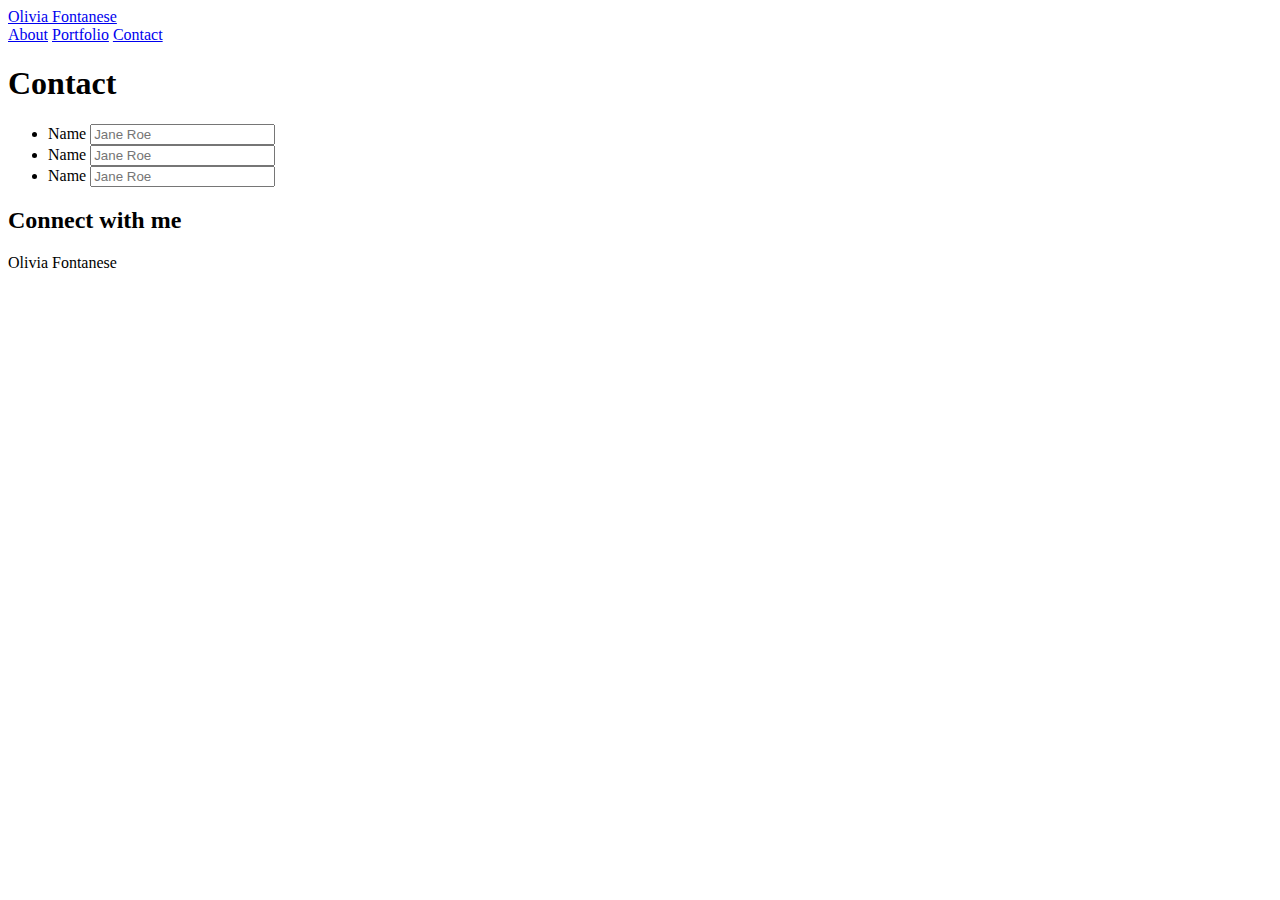
==== contact.html @ 9671197d "list items" ====
<!DOCTYPE html>
<html>
    <head>
        <title>About Olivia</title>
    </head>
    <body>
        <header id="masthead">  <!--id allows for target styling-->
            <div class="container">
            <!--link 1 to homepage-->
            <a href="index.html" id="logo">Olivia Fontanese</a>
            <!-- link 2 to homepage-->
            <!-- link 3 to portfolio-->
            <!-- link 4 to contact.html-->
            <nav>
                <a href="index.html">About</a>
                <a href="portfolio.html">Portfolio</a>
                <a href="contact.html">Contact</a>
            </nav>
            </div>
        </header>
        <div id="main-container" class="container">
        <section class="main-container">
            <h1>Contact</h1> 
            <!--Put your image source link here! -->
            <!-- unorderlised for a form-->
            <form id="contact-form">
                <ul>
                    <!-- this stuff can be found at minute 14 of the video-->
                    <li>
                        <label for="name">Name</label>
                        <input type="text" name="name" id="name" placeholder="Jane Roe" required="required">
                    </li>
                    <li>
                        <label for="name">Name</label>
                        <input type="text" name="name" id="name" placeholder="Jane Roe" required="required">
                    </li>
                    <li>
                        <label for="name">Name</label>
                        <input type="text" name="name" id="name" placeholder="Jane Roe" required="required">
                    </li>
                    
                </ul>
            </form>
            
        </section>
        <section class="sidebar">
            <div id="Connect">
                <h2>Connect with me</h2>
                <!--put github and linkedin here?or image source links-->
            </div>
        </section>
    </div>
    <footer>
        <div class="container">
            Olivia Fontanese
        </div>
    </footer>
</body>

</html>
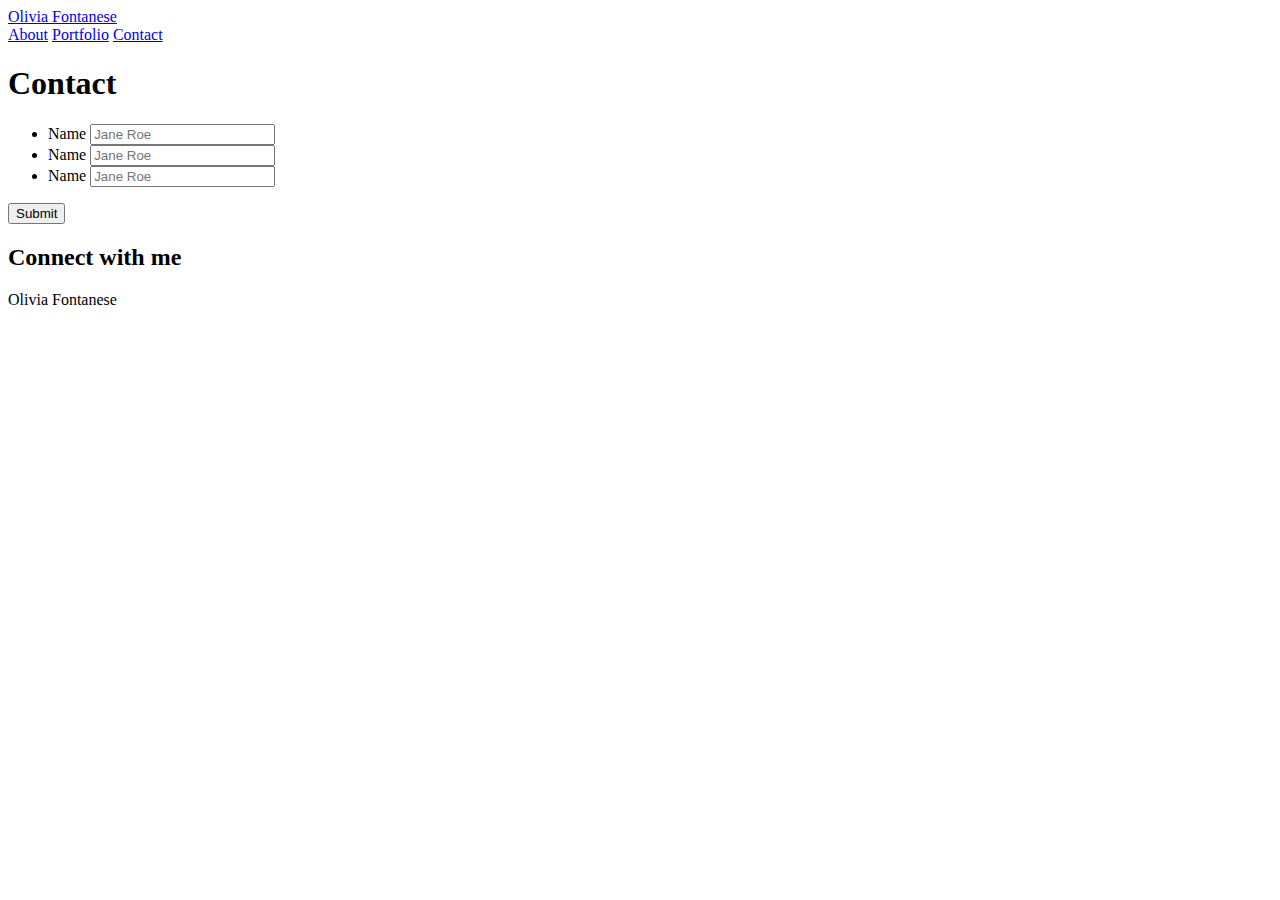
==== commit 03a40488: "not horrible!" ====
--- a/contact.html
+++ b/contact.html
@@ -40,6 +40,7 @@
                     </li>
                     
                 </ul>
+                <input type="submit" name="submit">
             </form>
             
         </section>
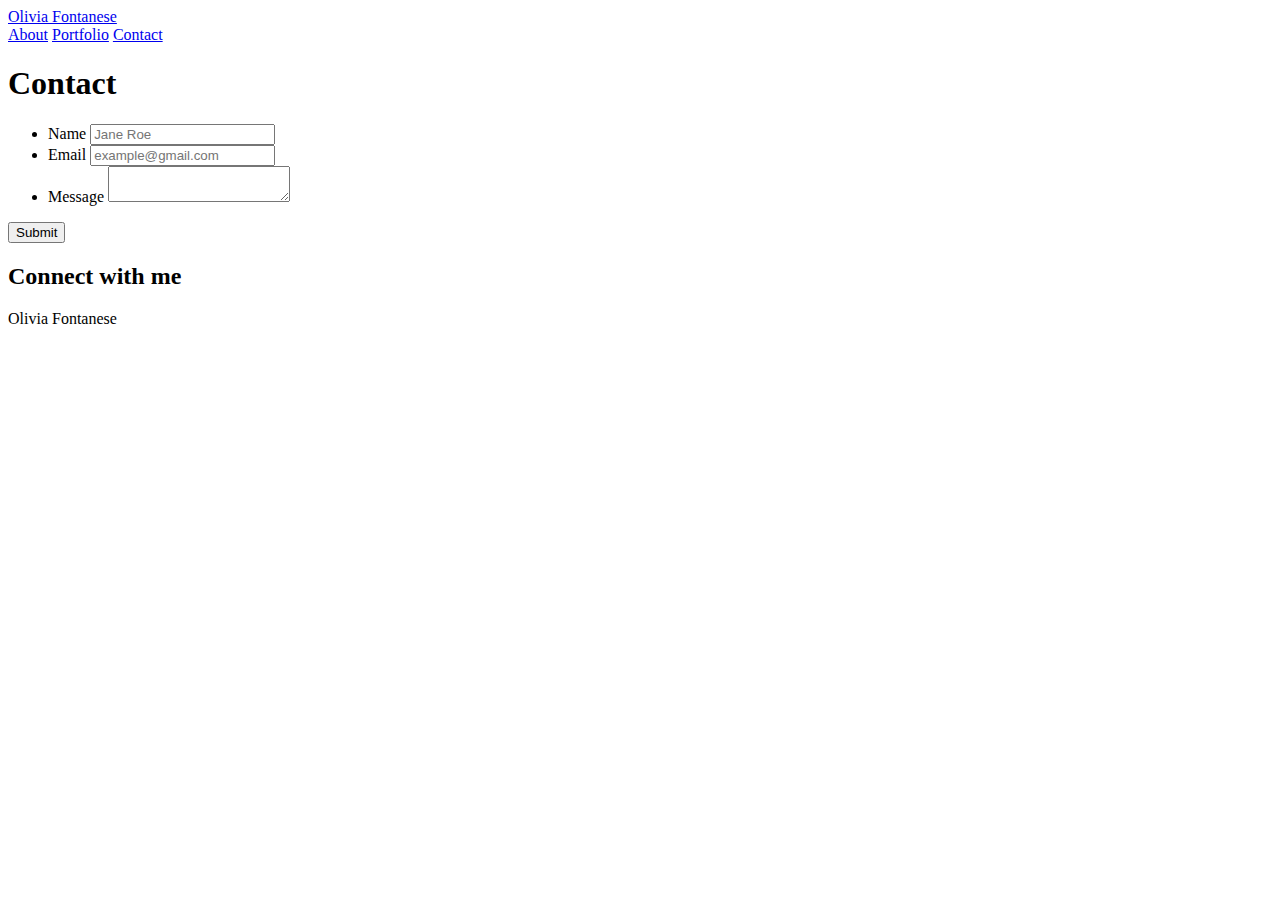
==== commit 8f1070ce: "inputs named correctly" ====
--- a/contact.html
+++ b/contact.html
@@ -31,12 +31,12 @@
                         <input type="text" name="name" id="name" placeholder="Jane Roe" required="required">
                     </li>
                     <li>
-                        <label for="name">Name</label>
-                        <input type="text" name="name" id="name" placeholder="Jane Roe" required="required">
+                        <label for="email">Email</label>
+                        <input type="text" name="email" id="email" placeholder="example@gmail.com" required="required">
                     </li>
                     <li>
-                        <label for="name">Name</label>
-                        <input type="text" name="name" id="name" placeholder="Jane Roe" required="required">
+                        <label for="message">Message</label>
+                        <textarea id="message" name="message" required="required"></textarea>
                     </li>
                     
                 </ul>
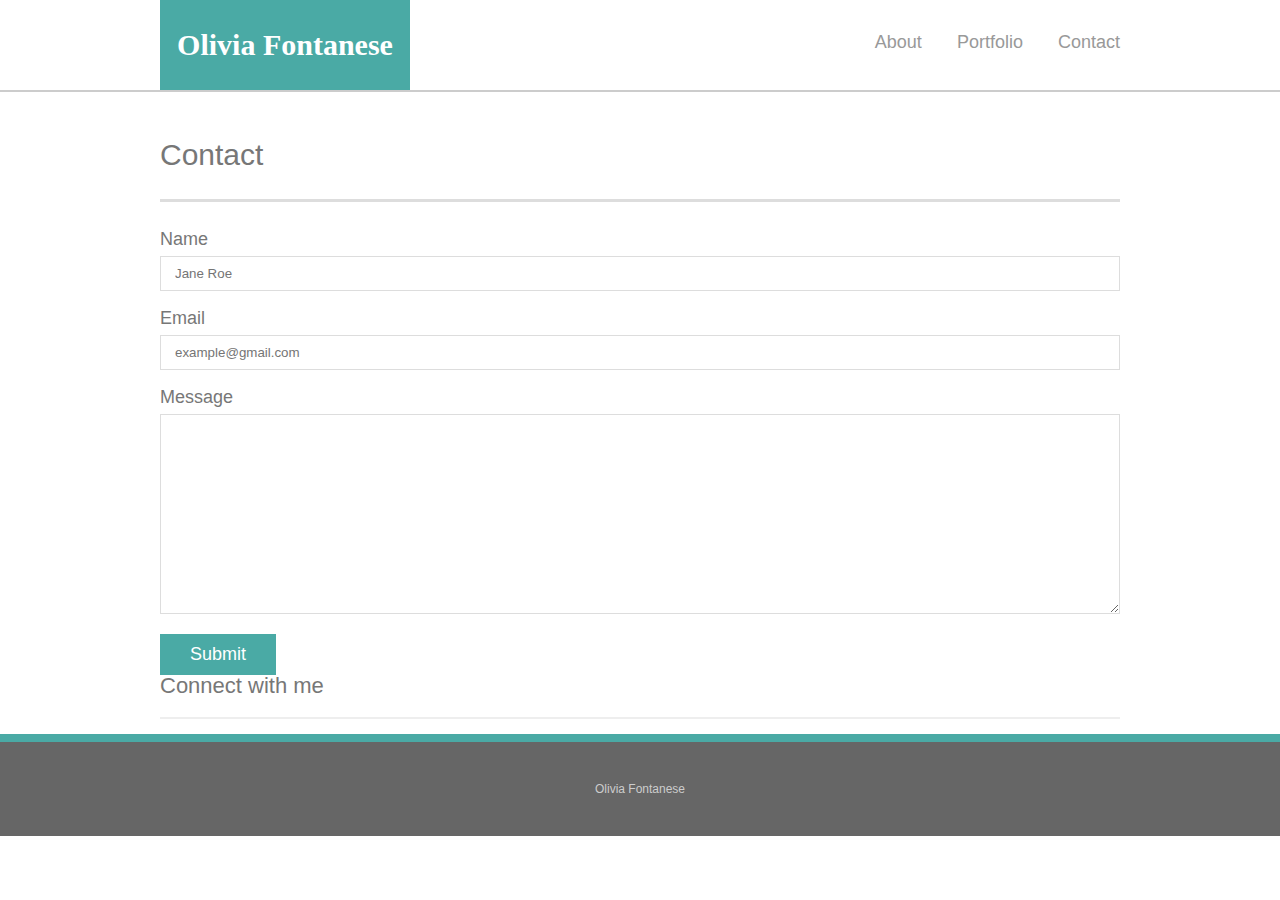
==== commit a66953ed: "stuff index still needs work" ====
--- a/contact.html
+++ b/contact.html
@@ -2,6 +2,8 @@
 <html>
     <head>
         <title>About Olivia</title>
+        <link rel="stylesheet" type="text/css" href="assets/css/reset.css">
+        <link rel="stylesheet" type="text/css" href="assets/css/style.css"> 
     </head>
     <body>
         <header id="masthead">  <!--id allows for target styling-->
@@ -19,10 +21,11 @@
             </div>
         </header>
         <div id="main-container" class="container">
-        <section class="main-container">
+
+        
             <h1>Contact</h1> 
             <!--Put your image source link here! -->
-            <!-- unorderlised for a form-->
+            <!-- unordered list for a form-->
             <form id="contact-form">
                 <ul>
                     <!-- this stuff can be found at minute 14 of the video-->
@@ -43,13 +46,13 @@
                 <input type="submit" name="submit">
             </form>
             
-        </section>
-        <section class="sidebar">
+        
+        
             <div id="Connect">
                 <h2>Connect with me</h2>
                 <!--put github and linkedin here?or image source links-->
             </div>
-        </section>
+        
     </div>
     <footer>
         <div class="container">
--- a/assets/css/style.css
+++ b/assets/css/style.css
@@ -0,0 +1,222 @@
+* {
+    box-sizing: border-box;
+} 
+
+body {
+    /* there might be a problem here*/ 
+    font-size: 18px;
+    line-height: 34px;
+    font-family: 'Ariel', 'Helvetica Neue', Helvetica, sans-serif;
+    color: #777;
+}
+
+.container {
+   width: 100%;
+   max-width: 960px;
+   margin: 0 auto;
+   clear: both; 
+}
+
+h1, h2, h3, p {
+    margin-bottom: 20px;
+}
+
+p:last-child {
+    font-family: 'Georgia', Times, Times New Roman, serif;
+    font-weight: 700;
+    color: #4aaaa5;
+}
+
+h1 {
+    font-size: 30px;
+    line-height: 49px;
+    border-bottom:  3px solid #ddd;
+    padding-bottom: 20px;
+}
+
+h2, h3 {
+    font-size: 22px;
+}
+
+/*header*/ 
+
+#masthead {
+    background: #fff;
+    margin: 0 0 30px;
+    z-index: 99;
+    color: #fff;
+    overflow: auto;
+    border-bottom: 2px solid #ccc;
+    position: fixed;
+    width: 100%;
+}
+
+#logo {
+    width: 250px;
+    height: 90px;
+    background: #4aaaa5;
+    float: left;
+    font-family: 'Georgia', Times, Times New Roman, serif;
+    text-align: center;
+    line-height: 90px;
+    color: #fff;
+    font-weight: 700;
+    font-size: 30px;
+    text-decoration: none;
+}
+
+nav {
+    float: right;
+    margin-top: 25px;
+}
+
+nav a {
+    color: #999;
+    text-decoration: none;
+    margin-left: 15px;
+    display: inline-block;
+    border-left: 1 px solid #efefef;
+    padding-left: 15px;
+    line-height: 18px;
+}
+ nav a:first-child {
+     border-left: 0 none;
+ }
+
+ /*main*/ 
+ #main-container {
+     padding-top: 130px;
+ }
+
+ .main-section {
+     background:  #fff;
+     padding: 30px;
+     margin: 0 0 40px 0;
+     width: 100%;
+     max-width: 650px;
+     float:left; 
+     border: 1px solid #ddd; 
+ }
+  
+ .auth-image {
+     width: 200px;
+     height: auto;
+     margin-top: 10px;
+     float: left;
+     margin-right: 25px;
+ }
+
+ /*sidebar*/
+ .sidebar {
+     background: #fff;
+     padding: 30px;
+     width: 100%;
+     max-width: 270px;
+     float: right;
+     border: 1px solid #ddd;
+     margin-bottom: 20px;
+ }
+
+ h3, h2 {
+     border-bottom:  2px solid #eee;
+     padding-bottom: 20px;
+     margin-bottom: 15px;
+     line-height: 22px;
+ }
+
+  .social {
+      width: 62px; 
+      height: 62px;
+      margin-top: 8px;
+      margin-right: 5px;
+  }
+
+  .social:last-child {
+      margin-right: 0;
+  }
+
+  /*footer*/
+
+  footer {
+      background: #666;
+      color: #fff;
+      padding: 30px 0;
+      clear: both;
+      border-top: 8px solid #4aaaa5;
+      color: #ccc;
+      font-size: 12px; 
+      text-align: center;
+    }
+
+    /*portfolio*/
+    .work {
+        width: 274px;
+        overflow: auto;
+        position: relative;
+        float: left;
+        margin: 20px 0 25px;
+    }
+
+    .work:nth-child(even) {
+        margin-right: 40px;
+    }
+
+    .work img {
+        width: 100%;
+        border: 0 none;
+        opacity: .8;
+    }
+
+    .work h3 {
+        border-bottom: 0;
+        background: #4aaaa5;
+        color: #fff;
+        text-align: center;
+        bottom: 20px;
+        padding: 15px;
+        width: 100%;
+        line-height: 30px;
+        padding-bottom: 10px;
+        font-weight: 300;
+    }
+
+    /*contact*/
+    #contact-form ul {
+        margin-bottom: 20px;
+    }
+
+    #contact-form li {
+        margin-bottom: 10px;
+    }
+
+    label, 
+    input[type=text],
+    input[type=email],
+    textarea {
+        display: block;
+        width: 100%;
+    }
+
+    input[type=text],
+    input[type=email],
+    textarea {
+        height:35px;
+        border: 1px solid #ddd;
+        padding: 0 14px;
+    }
+
+    textarea {
+        height: 200px;
+    }
+
+     input[type=submit] {
+         background: #4aaaa5;
+         border: 0 none;
+         color: #fff;
+         font-size: 18px;
+         padding: 10px 30px;
+         cursor: pointer;
+     }
+
+
+
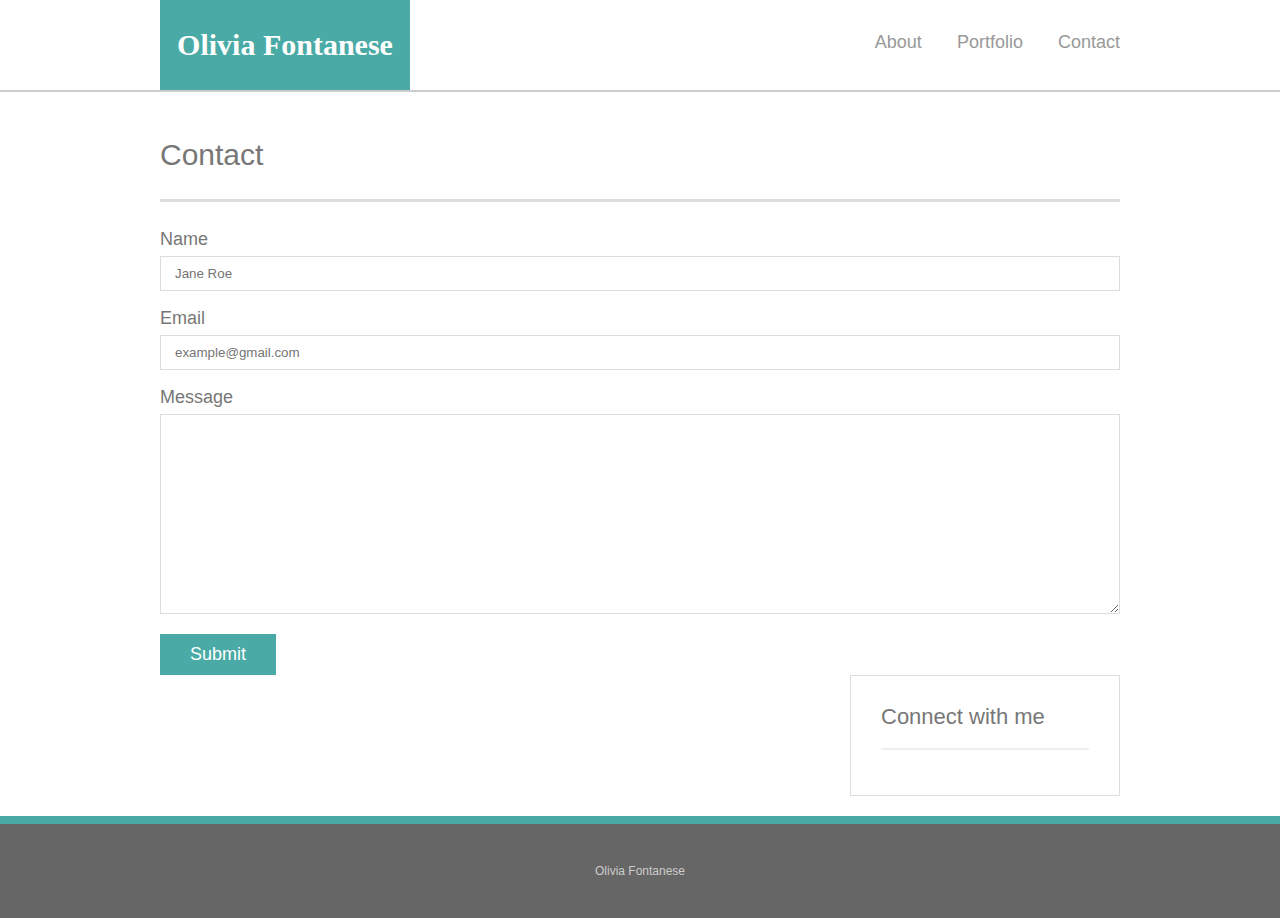
==== commit 6400e6f8: "last edits!" ====
--- a/contact.html
+++ b/contact.html
@@ -22,6 +22,7 @@
         </header>
         <div id="main-container" class="container">
 
+        <section class="main-container">
         
             <h1>Contact</h1> 
             <!--Put your image source link here! -->
@@ -45,13 +46,16 @@
                 </ul>
                 <input type="submit" name="submit">
             </form>
+
+        </section>
             
         
-        
-            <div id="Connect">
-                <h2>Connect with me</h2>
-                <!--put github and linkedin here?or image source links-->
-            </div>
+            <section class="sidebar">
+                    <div id="Connect">
+                        <h2>Connect with me</h2>
+                        <!--put github and linkedin here?or image source links-->
+                    </div>
+            </section>
         
     </div>
     <footer>
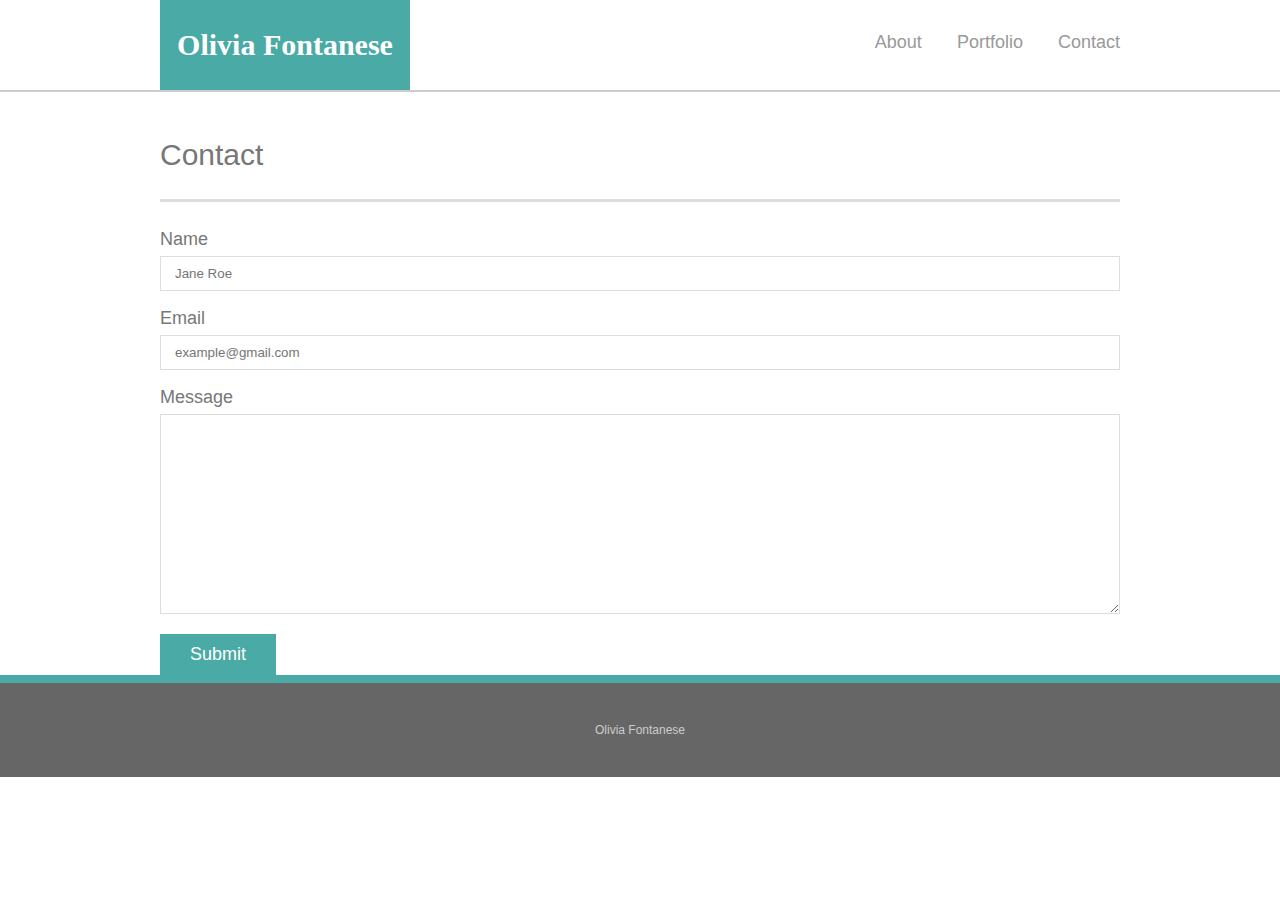
==== commit 2a3b78b9: "check your css girl" ====
--- a/contact.html
+++ b/contact.html
@@ -50,12 +50,7 @@
         </section>
             
         
-            <section class="sidebar">
-                    <div id="Connect">
-                        <h2>Connect with me</h2>
-                        <!--put github and linkedin here?or image source links-->
-                    </div>
-            </section>
+
         
     </div>
     <footer>
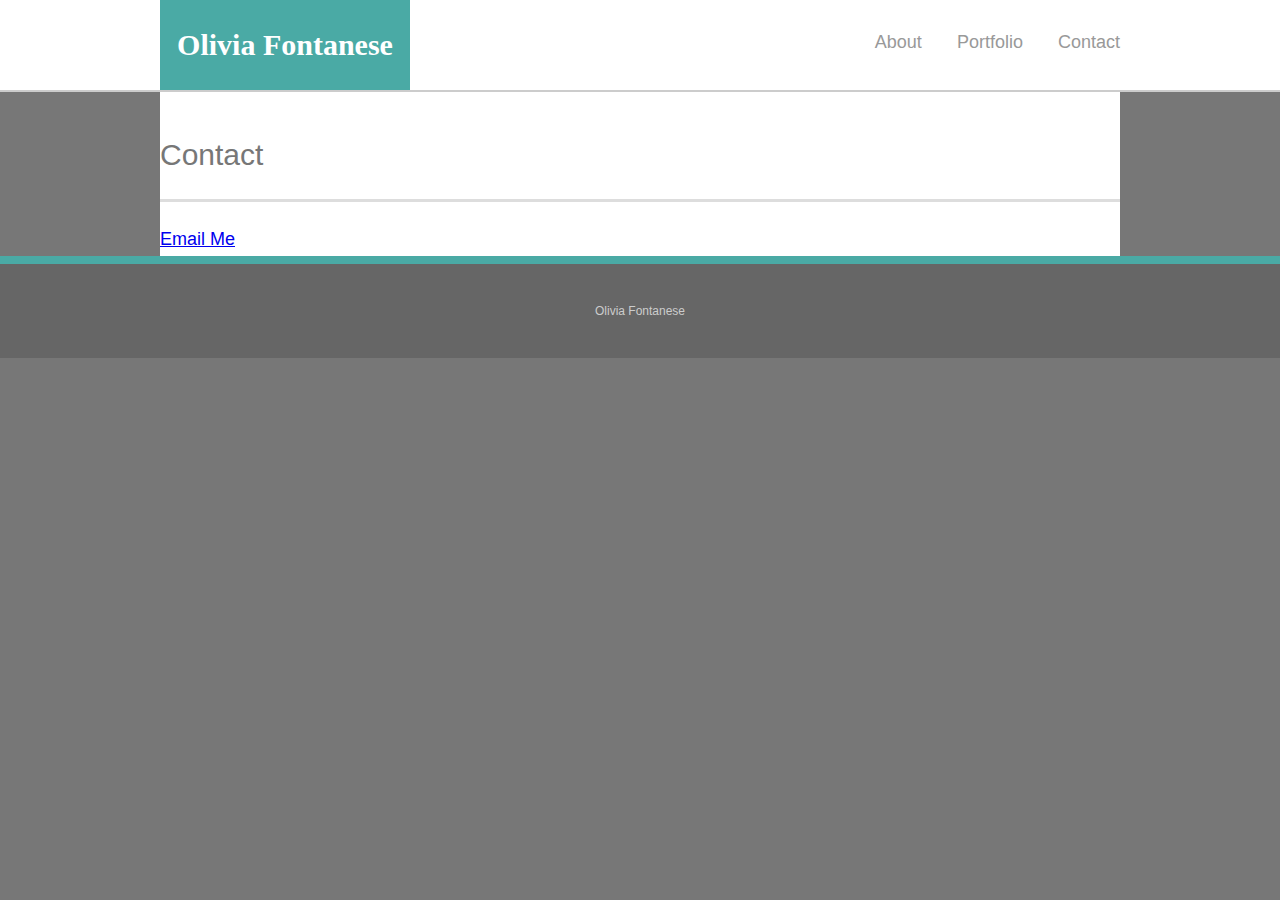
==== commit c0fbd034: "removed unneccessary code and pics" ====
--- a/contact.html
+++ b/contact.html
@@ -25,12 +25,13 @@
         <section class="main-container">
         
             <h1>Contact</h1> 
+            <a href="mailto:fontaneseoliviaolivia@gmail.com">Email Me</a>
             <!--Put your image source link here! -->
             <!-- unordered list for a form-->
-            <form id="contact-form">
+            <!-- <form id="contact-form">
                 <ul>
-                    <!-- this stuff can be found at minute 14 of the video-->
-                    <li>
+                    this stuff can be found at minute 14 of the video-->
+                    <!-- <li>
                         <label for="name">Name</label>
                         <input type="text" name="name" id="name" placeholder="Jane Roe" required="required">
                     </li>
@@ -45,7 +46,7 @@
                     
                 </ul>
                 <input type="submit" name="submit">
-            </form>
+            </form> -->
 
         </section>
             
--- a/assets/css/style.css
+++ b/assets/css/style.css
@@ -8,6 +8,7 @@
     line-height: 34px;
     font-family: 'Ariel', 'Helvetica Neue', Helvetica, sans-serif;
     color: #777;
+    background-color: #777
 }
 
 .container {
@@ -86,6 +87,7 @@
  /*main*/ 
  #main-container {
      padding-top: 130px;
+     background-color: white;
  }
 
  .main-section {
@@ -218,5 +220,69 @@
          cursor: pointer;
      }
 
-
-
+     @media only screen and (max-width: 980px) {
+        .container {
+             padding: 0 20px;
+             max-width: 768px;
+            }
+        #main-container { 
+            padding-top: 130px;
+        }
+        .main-container {
+            max-width: 420px;
+        }
+        .work {
+            width: 100%;
+        }
+        .auth-image {
+            width: 100%;
+            margin-bottom: 20px;
+        }
+     }
+
+     @media only screen and (max-width: 768px) {
+         .main-section, {
+             max-width: 100%;
+         }
+         #main-container {
+             overflow: auto;
+         }
+         .work {
+             width: 47%;
+             margin-bottom: 10px;
+         }
+         .work:nth-child(even) {
+             margin-right: 0;
+         }
+         .work:nth-child(odd) {
+            float: right;
+        }
+        .auth-image {
+            width: 50%;
+        }
+     }
+
+     @media only screen and (max-width: 640px) {
+        #masthead {
+            position: static;
+            margin-bottom: 20px;
+        }
+        header.container {
+            padding: 0;
+        }
+        #logo {
+            width: 100%;
+        }
+        nav {
+            text-align: center;
+            width: 100%;
+            margin: 15px 0;
+        }
+        nav a {
+            width: 30%;
+            padding-left: 0;
+        }
+     }
+
+
+
